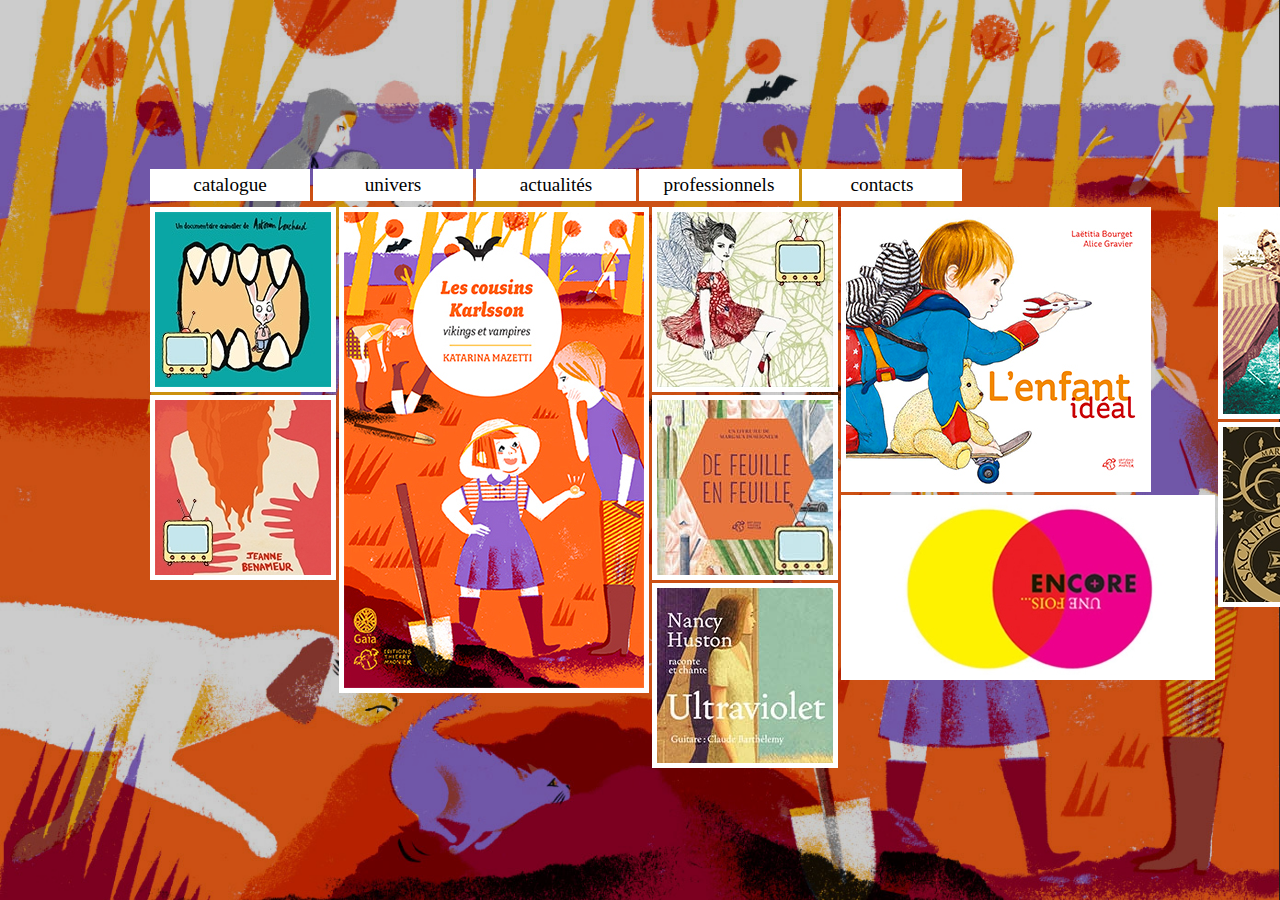
==== WebApplication1/index3.html @ 87f6f0b7 "up" ====
﻿<!DOCTYPE html PUBLIC "-//W3C//DTD XHTML 1.0 Transitional//EN" "http://www.w3.org/TR/xhtml1/DTD/xhtml1-transitional.dtd">
<html xmlns="http://www.w3.org/1999/xhtml">
<head>

<meta name="viewport" content="width=device-width, initial-scale=1.0">

<title>Editions Thierry Magnier</title>
<link href="Styles/Slider.css" rel="stylesheet" />
    <link href="Styles/Tiles3.css" rel="stylesheet" />
<link href="Styles/Menu3.css" rel="stylesheet" />


    <style>

        
html, body {
height: 100%;
width: 100%;
margin: 0;
overflow: hidden; 
}
/*body {
    width: 90%;
    padding-left: 4rem;
}*/

body{

background-color:black;
}
.backgroundHolder {
    top:0;
    opacity:0.8;
    z-index:-1000;
    position:absolute;
    height: 100%;
    width: 100%;
    margin: 0;
    overflow: hidden; 
    background-image: url("docs site/Cousins-Karlsson-3.jpg") ;
    background-repeat:no-repeat;
    background-attachment:fixed;
    /*background-position:98% 98%;*/
    background-size: cover ;

}

  /*height : 300px;
  white-space: nowrap;
  overflow-y: hidden;
  overflow-x: auto;
  -webkit-overflow-scrolling: touch;
  padding: 1rem;
  background-color: #ccc;*/
  
  
@media screen and (min-width: 0px) and (max-width:800px) and (max-height:800px) {
    body {
    width: 100%;
    padding-left: 0;
    }
    .menu {
        margin-top: 0px;
        margin-left: 0px;
        font-size: 1em;
        padding-left: 0;
        text-align: center; 
    }
    .tilesContainer {
        padding-left: 0;
    }
    .floatingmenu{
    width: 100px;
    
    }

}

    </style>
    <script src="jquery-csswatch-master/jquery-csswatch-master/shared/jquery-1.8.2.min.js"></script>
    <!--contains easing animations as well -->
    <script src="jquery-ui-1.10.3.custom.min.js"></script>
    <script src="http://isotope.metafizzy.co/v1/jquery.isotope.min.js"></script>
    <script>
  
        (function (d) { var b = ["DOMMouseScroll", "mousewheel"]; if (d.event.fixHooks) { for (var a = b.length; a;) { d.event.fixHooks[b[--a]] = d.event.mouseHooks } } d.event.special.mousewheel = { setup: function () { if (this.addEventListener) { for (var e = b.length; e;) { this.addEventListener(b[--e], c, false) } } else { this.onmousewheel = c } }, teardown: function () { if (this.removeEventListener) { for (var e = b.length; e;) { this.removeEventListener(b[--e], c, false) } } else { this.onmousewheel = null } } }; d.fn.extend({ mousewheel: function (e) { return e ? this.bind("mousewheel", e) : this.trigger("mousewheel") }, unmousewheel: function (e) { return this.unbind("mousewheel", e) } }); function c(j) { var h = j || window.event, g = [].slice.call(arguments, 1), k = 0, i = true, f = 0, e = 0; j = d.event.fix(h); j.type = "mousewheel"; if (h.wheelDelta) { k = h.wheelDelta / 120 } if (h.detail) { k = -h.detail / 3 } e = k; if (h.axis !== undefined && h.axis === h.HORIZONTAL_AXIS) { e = 0; f = -1 * k } if (h.wheelDeltaY !== undefined) { e = h.wheelDeltaY / 120 } if (h.wheelDeltaX !== undefined) { f = -1 * h.wheelDeltaX / 120 } g.unshift(j, k, f, e); return (d.event.dispatch || d.event.handle).apply(this, g) } })(jQuery);

       

        if (navigator.userAgent.toLowerCase().indexOf('firefox') > -1) {
            $(document).ready(function () {
                $('body, html').bind('mousewheel', function (event, delta, deltaX, deltaY) {
                    //$('html, body').stop().animate({scrollLeft: '-='+(400*delta)+'px' });
                    $('#booksContainer').scrollLeft -= (delta * 40);
                    /*if(delta < 0){
                        $('body, html').scrollLeft($('body, html').scrollLeft()+50);
                      }else{
                        $('body, html').scrollLeft($('body, html').scrollLeft()-50);
                    }*/
                    event.preventDefault();
                });
            });
        }
        else {

            $window = $(window);
            $(function () {
                $('body, html').bind('mousewheel', function (event, delta, deltaX, deltaY) {
                    
                    var isHorizontalMode = $window.width() > 500;
                    if (isHorizontalMode) 
                        $('#booksContainer').stop().animate({ scrollLeft: '-=' + (500 * delta) + 'px' }, 400, 'easeOutQuint');
                    else
                        $('#booksContainer').stop().animate({ scrollTop: '-=' + (500 * delta) + 'px' }, 400, 'easeOutQuint');
                    event.preventDefault();
                });
            });
        };

        var xStart, yStart = 0;

        document.addEventListener('touchstart', function (e) {
            xStart = e.touches[0].screenX;
            yStart = e.touches[0].screenY;
        });

        document.addEventListener('touchmove', function (e) {
            var xMovement = Math.abs(e.touches[0].screenX - xStart);
            var yMovement = Math.abs(e.touches[0].screenY - yStart);
            if ((yMovement * 3) > xMovement) {
                e.preventDefault();
                
            }
        });
     



      
        
        $(document).ready(function () {


            var $window = $(window);


            $('.tile').click(function () {

                var tileTextArea = $(this).find(".tileText");
                tileTextArea.slideToggle(0).after(function () {

                });

            });



            var $container = $('.tilesContainer');

            
            
            



            //////
            ///// MENU
            /////
            
            var previousMenuItemClicked;
            $('.floatingmenu').click(function() {
                //$(this).next().next().slideDown(100);
                var menuItem = $(this).find("div");

                if (previousMenuItemClicked) {
                    if (previousMenuItemClicked.is(menuItem)) {
                        return;
                    } else {
                        previousMenuItemClicked.slideToggle(100);
                    }
                }
                menuItem.slideToggle(100);
                previousMenuItemClicked = menuItem;
            });

            var previous;
            $('.menuItem').click('click', function () {
                var $this = $(this);
                var test = $this.attr('id-menu');
                var menu = $(test);
                if (previous && previous.is(menu)) {
                    menu.slideUp(200);
                    previous = null;
                    return;
                }
                if (previous && !previous.is(menu)) {
                    previous.slideUp(200);
                } 
                menu.slideDown(200);
                previous = menu;
            });

            var previousValue;
            function setWindowHeight() {
                var windowHeight = window.innerHeight;
                document.body.style.height = windowHeight + "px";

                var isHorizontalMode = $window.width() > 700;

                var containerStyle = isHorizontalMode ? {
                    height: $window.height() * 0.75,
                } : {
                    width: 'auto',
                    background: 'blue',
                };

                $container.css(containerStyle);
            }
            setWindowHeight();
                        

            window.addEventListener("resize", setWindowHeight, false);
            
        });

    </script>
    </head>
<body>
    <div class="backgroundHolder"></div>
    <div class="menu">
            <p class="menuItem" id-menu=".menuCatalogue">catalogue</p>
            <p class="menuItem" id-menu=".menuUnivers">univers</p>
            <p class="menuItem" id-menu=".menuActu">actualités</p>
            <p>professionnels</p>
            <p>contacts</p>
    </div>
    <div class="subMenu menuCatalogue">
            <p>bla bla test</p>
    </div>
    <div class="subMenu menuUnivers">
            <p>Hehe c'est cool ici non ?</p>
    </div>
    <div class="subMenu menuActu">
        <div class="subSubMenu">
            <img src="images/72_26519.jpg" />
            <div>
                <p>Lorem ipsum dolor sit amet, consectetur adipiscing elit, sed do eiusmod tempor incididunt ut labore et dolore magna aliqua. Ut enim ad minim veniam, quis nostrud exercitation ullamco laboris nisi ut aliquip ex ea commodo consequat. Duis aute irure dolor in reprehenderit in voluptate velit esse cillum dolore eu fugiat nulla pariatur. Excepteur sint occaecat cupidatat non proident, sunt in culpa qui officia deserunt mollit anim id est laborum"Lorem ipsum dolor sit amet, consectetur adipiscing elit, sed do eiusmod tempor incididunt ut labore et dolore magna aliqua. Ut enim ad minim veniam, quis nostrud exercitation ullamco laboris nisi ut aliquip ex ea commodo consequat. Duis aute irure dolor in reprehenderit in voluptate velit esse cillum dolore eu fugiat nulla pariatur. Excepteur sint occaecat cupidatat non proident, sunt in culpa qui officia deserunt mollit anim id est laborum
                   
                </p>
            </div>    
        </div>
        
    </div>

    <!--    
        <div class="filters">
            <ul>
                <li data-filter="*">Tous les livres</li>
                <li data-filter=".tag1">monstres</li>
                <li data-filter=".tag2">animaux</li>
                <li data-filter=".tag3">poules</li>
                <li><input id="filterInput" type="text" onkeypress="filterText(event)" /></li>
               
            </ul>
        </div>-->
    
<div id="booksContainer" class="tilesContainer">



        <div class="tile tag1">
            <img src="images/66_9043.jpg" alt="image" />
            <span class="tileTitle">Art Factory</span>
            <div class="tileTextArea">
                <span class="tileText">Arts  dépendants.       dsfsdfsd sf sdf s f</span>
            </div>
        </div>


        <div class="tile tag2">
            <img src="images/67_1873.jpg" alt="image" />
            <span class="tileTitle">Art Factory</span>
            <div class="tileTextArea">
                
                <span class="tileText">Arts  dépendants.       dsfsdfsd sf sdf s f</span>
                <!--<div class="button">SHOP NOW</div>-->
            </div>
        </div>

        <div class="tile tag1">
            <img src="docs%20site/Cousins%20Karlsson%203_couv.jpg" />
            <div class="tileTextArea">
                <span class="tileTitle">Art Factory</span>
                <span class="tileText">Arts  dépendants.       dsfsdfsd sf sdf s f</span>
                <!--<div class="button">SHOP NOW</div>-->
            </div>
        </div>

        <div class="tile tag3">
            <img src="images/68_68619.jpg" alt="image" />
            <div class="tileTextArea">
                <span class="tileTitle">Art Factory</span>
                <span class="tileText">Arts  dépendants.       dsfsdfsd sf sdf s f</span>
            </div>
        </div>


        <div class="tile tag3">
            <img src="images/70_58382.jpg" alt="image" />
            <div class="tileTextArea">
                <span class="tileTitle">Art Factory</span>
                <span class="tileText">Arts  dépendants.       dsfsdfsd sf sdf s f</span>
            </div>
        </div>


        <div class="tile tag2">
            <img src="images/71_82238.jpg" alt="image" />
            <div class="tileTextArea">
                <span class="tileTitle">Art Factory</span>
                <span class="tileText">Arts  dépendants.       dsfsdfsd sf sdf s f</span>
            </div>
        </div>



        <div class="tile tag1">
            <img src="docs%20site/Enfant%20ideal_couv.jpg" />
            <div class="tileTextArea">
                <span class="tileTitle">Art Factory</span>
                <span class="tileText">Arts  dépendants.       dsfsdfsd sf sdf s f</span>
            </div>
        </div>

        <div class="tile tag1">
            <img src="images/69_58542.jpg" alt="image" />
            <div class="tileTextArea">
                <span class="tileTitle">Art Factory</span>
                <span class="tileText">Arts  dépendants.       dsfsdfsd sf sdf s f</span>
            </div>
        </div>

        <div class="tile tag2">
            <img src="docs%20site/Odyssee%20Outis2.jpg" />
            <div class="tileTextArea">
                <span class="tileTitle">Art Factory</span>
                <span class="tileText">Arts  dépendants.       dsfsdfsd sf sdf s f</span>
            </div>
        </div>

        <div class="tile tag3">
            <img src="images/72_26519.jpg" alt="image" />
            <div class="tileTextArea">
                <span class="tileTitle">Art Factory</span>
                <span class="tileText">Arts  dépendants.       dsfsdfsd sf sdf s f</span>
            </div>
        </div>


        <div class="tile tag1">
            <img src="docs%20site/Odyssee%20Outis_couv.jpg" />

            <div class="tileTextArea">
                <span class="tileTitle">Art Factory</span>
                <span class="tileText">Arts  dépendants.       dsfsdfsd sf sdf s f</span>
            </div>
        </div>

        <div class="tile tag2">
            <img src="images/73_14792.jpg" alt="image" />
            <div class="tileTextArea">
                <span class="tileTitle">Art Factory</span>
                <span class="tileText">Arts  dépendants.       dsfsdfsd sf sdf s f</span>
            </div>
        </div>

        <div class="tile Jean Marc Mathis Boris ">
            <img src="images/Boris/9782364740013.jpg" />
            <div class="tileTextArea">
                <span class="tileTitle">Art Factory</span>
                <span class="tileText">Arts  dépendants.       dsfsdfsd sf sdf s f</span>
                <span class="auteurLink" data-filter=".JeanMarcMathis">du même auteur </span>
            </div>
        </div>

        <div class="tile JeanMarcMathis Boris ">
            <img src="images/Boris/9782364740242.jpg" />
            <div class="tileTextArea">
                <span class="tileTitle">Art Factory</span>
                <span class="tileText">Arts  dépendants.       dsfsdfsd sf sdf s f</span>
                <span class="auteurLink" data-filter=".JeanMarcMathis">du même auteur </span>
            </div>
        </div>
        <div class="tile JeanMarcMathis Boris">
            <img src="images/Boris/9782364740297.jpg" />
            <div class="tileTextArea">
                <span class="tileTitle">Art Factory</span>
                <span class="tileText">Arts  dépendants.       dsfsdfsd sf sdf s f</span>
                <span class="auteurLink" data-filter=".JeanMarcMathis">du même auteur </span>
            </div>
        </div>



        <div class="tile JeanMarcMathis Boris">
            <img src="images/Boris/9782364740648.jpg" />
            <div class="tileTextArea">
                <span class="tileTitle">Art Factory</span>
                <span class="tileText">Arts  dépendants.       dsfsdfsd sf sdf s f</span>
                <span class="auteurLink">du même auteur </span>
            </div>
        </div>
        <div class="tile JeanMarcMathis Boris">
            <img src="images/Boris/9782364740822.jpg" />
            <div class="tileTextArea">
                <span class="tileTitle">Art Factory</span>
                <span class="tileText">Arts  dépendants.       dsfsdfsd sf sdf s f</span>
                <span class="auteurLink">du même auteur </span>
            </div>
        </div>
        <div class="tile JeanMarcMathis Boris">
            <img src="images/Boris/9782364741324.jpg" />
            <div class="tileTextArea">
                <span class="tileTitle">Art Factory</span>
                <span class="tileText">Arts  dépendants.       dsfsdfsd sf sdf s f</span>
                <span class="auteurLink">du même auteur </span>
            </div>
        </div>
        <div class="tile JeanMarcMathis Boris">
            <img src="images/Boris/9782364741331.jpg" />
            <div class="tileTextArea">
                <span class="tileTitle">Art Factory</span>
                <span class="tileText">Arts  dépendants.       dsfsdfsd sf sdf s f</span>
                <span class="auteurLink">du même auteur </span>
            </div>
        </div>
        <div class="tile JeanMarcMathis Boris">
            <img src="images/Boris/9782364741416.jpg" />
            <div class="tileTextArea">
                <span class="tileTitle">Art Factory</span>
                <span class="tileText">Arts  dépendants.       dsfsdfsd sf sdf s f</span>
                <span class="auteurLink">du même auteur </span>
            </div>
        </div>
        <div class="tile JeanMarcMathis Boris">
            <img src="images/Boris/9782364742093.jpg" />
            <div class="tileTextArea">
                <span class="tileTitle">Art Factory</span>
                <span class="tileText">Arts  dépendants.       dsfsdfsd sf sdf s f</span>
            </div>
        </div>
        <div class="tile JeanMarcMathis Boris">
            <img src="images/Boris/9782364742239.jpg" />
            <div class="tileTextArea">
                <span class="tileTitle">Art Factory</span>
                <span class="tileText">Arts  dépendants.       dsfsdfsd sf sdf s f</span>
            </div>
        </div>
        <div class="tile JeanMarcMathis Boris">
            <img src="images/Boris/9782364742246.jpg" />
            <div class="tileTextArea">
                <span class="tileTitle">Art Factory</span>
                <span class="tileText">Arts  dépendants.       dsfsdfsd sf sdf s f</span>
            </div>
        </div>
        <div class="tile JeanMarcMathis Boris">
            <img src="images/Boris/9782364743007.jpg" />
            <div class="tileTextArea">
                <span class="tileTitle">Art Factory</span>
                <span class="tileText">Arts  dépendants.       dsfsdfsd sf sdf s f</span>
            </div>
        </div>
        <div class="tile JeanMarcMathis Boris">
            <img src="images/Boris/9782364743175.jpg" />
            <div class="tileTextArea">
                <span class="tileTitle">Art Factory</span>
                <span class="tileText">Arts  dépendants.       dsfsdfsd sf sdf s f</span>
            </div>
        </div>
        <div class="tile JeanMarcMathis Boris">
            <img src="images/Boris/9782364743182.jpg" />
            <div class="tileTextArea">
                <span class="tileTitle">Art Factory</span>
                <span class="tileText">Arts  dépendants.       dsfsdfsd sf sdf s f</span>
            </div>
        </div>
        <div class="tile JeanMarcMathis Boris">
            <img src="images/Boris/9782364743472.jpg" />
            <div class="tileTextArea">
                <span class="tileTitle">Art Factory</span>
                <span class="tileText">Arts  dépendants.       dsfsdfsd sf sdf s f</span>
            </div>
        </div>
        <div class="tile JeanMarcMathis Boris">
            <img src="images/Boris/9782364743489.jpg" />
            <div class="tileTextArea">
                <span class="tileTitle">Art Factory</span>
                <span class="tileText">Arts  dépendants.       dsfsdfsd sf sdf s f</span>
            </div>
        </div>
        <div class="tile JeanMarcMathis Boris">
            <img src="images/Boris/9782364743632.jpg" />
            <div class="tileTextArea">
                <span class="tileTitle">Art Factory</span>
                <span class="tileText">Arts  dépendants.       dsfsdfsd sf sdf s f</span>
            </div>
        </div>
        <div class="tile JeanMarcMathis Boris">
            <img src="images/Boris/9782364743649.jpg" />
            <div class="tileTextArea">
                <span class="tileTitle">Art Factory</span>
                <span class="tileText">Arts  dépendants.       dsfsdfsd sf sdf s f</span>
            </div>
        </div>
        <div class="tile JeanMarcMathis Boris">
            <img src="images/Boris/9782364743830.jpg" />
            <div class="tileTextArea">
                <span class="tileTitle">Art Factory</span>
                <span class="tileText">Arts  dépendants.       dsfsdfsd sf sdf s f</span>
            </div>
        </div>
        <div class="tile JeanMarcMathis Boris">
            <img src="images/Boris/9782364743847.jpg" />
            <div class="tileTextArea">
                <span class="tileTitle">Art Factory</span>
                <span class="tileText">Arts  dépendants.       dsfsdfsd sf sdf s f</span>
            </div>
        </div>
        <div class="tile JeanMarcMathis Boris">
            <img src="images/Boris/9782364743878.jpg" />
            <div class="tileTextArea">
                <span class="tileTitle">Art Factory</span>
                <span class="tileText">Arts  dépendants.       dsfsdfsd sf sdf s f</span>
            </div>
        </div>
        <div class="tile JeanMarcMathis Boris">
            <img src="images/Boris/9782364743885.jpg" />
            <div class="tileTextArea">
                <span class="tileTitle">Art Factory</span>
                <span class="tileText">Arts  dépendants.       dsfsdfsd sf sdf s f</span>
            </div>
        </div>
        <div class="tile JeanMarcMathis Boris">
            <img src="images/Boris/9782364743939.jpg" />
            <div class="tileTextArea">
                <span class="tileTitle">Art Factory</span>
                <span class="tileText">Arts  dépendants.       dsfsdfsd sf sdf s f</span>
            </div>
        </div>
        <div class="tile JeanMarcMathis Boris">
            <img src="images/Boris/9782364743946.jpg" />
            <div class="tileTextArea">
                <span class="tileTitle">Art Factory</span>
                <span class="tileText">Arts  dépendants.       dsfsdfsd sf sdf s f</span>
            </div>
        </div>
        <div class="tile JeanMarcMathis Boris">
            <img src="images/Boris/9782844202499.jpg" />
            <div class="tileTextArea">
                <span class="tileTitle">Art Factory</span>
                <span class="tileText">Arts  dépendants.       dsfsdfsd sf sdf s f</span>
            </div>
        </div>


        <div class="tile JeanMarcMathis Boris">
            <img src="images/Boris/9782844202819.jpg" />
            <div class="tileTextArea">
                <span class="tileTitle">Art Factory</span>
                <span class="tileText">Arts  dépendants.       dsfsdfsd sf sdf s f</span>
            </div>
        </div>
        <div class="tile JeanMarcMathis Boris">
            <img src="images/Boris/9782844203243.jpg" />
            <div class="tileTextArea">
                <span class="tileTitle">Art Factory</span>
                <span class="tileText">Arts  dépendants.       dsfsdfsd sf sdf s f</span>
            </div>
        </div>
        <div class="tile JeanMarcMathis Boris">
            <img src="images/Boris/9782844203540.jpg" />
            <div class="tileTextArea">
                <span class="tileTitle">Art Factory</span>
                <span class="tileText">Arts  dépendants.       dsfsdfsd sf sdf s f</span>
            </div>
        </div>
        <div class="tile JeanMarcMathis Boris">
            <img src="images/Boris/9782844203557.jpg" />
            <div class="tileTextArea">
                <span class="tileTitle">Art Factory</span>
                <span class="tileText">Arts  dépendants.       dsfsdfsd sf sdf s f</span>
            </div>
        </div>
        <div class="tile JeanMarcMathis Boris">
            <img src="images/Boris/9782844203960.jpg" />
            <div class="tileTextArea">
                <span class="tileTitle">Art Factory</span>
                <span class="tileText">Arts  dépendants.       dsfsdfsd sf sdf s f</span>
            </div>
        </div>
        <div class="tile JeanMarcMathis Boris">
            <img src="images/Boris/9782844204271.jpg" />
            <div class="tileTextArea">
                <span class="tileTitle">Art Factory</span>
                <span class="tileText">Arts  dépendants.       dsfsdfsd sf sdf s f</span>
            </div>
        </div>
        <div class="tile JeanMarcMathis Boris">
            <img src="images/Boris/9782844204486.jpg" />
            <div class="tileTextArea">
                <span class="tileTitle">Art Factory</span>
                <span class="tileText">Arts  dépendants.       dsfsdfsd sf sdf s f</span>
            </div>
        </div>
        <div class="tile JeanMarcMathis Boris">
            <img src="images/Boris/9782844204936.jpg" />
            <div class="tileTextArea">
                <span class="tileTitle">Art Factory</span>
                <span class="tileText">Arts  dépendants.       dsfsdfsd sf sdf s f</span>
            </div>
        </div>
        <div class="tile JeanMarcMathis Boris">
            <img src="images/Boris/9782844205452.jpg" />
            <div class="tileTextArea">
                <span class="tileTitle">Art Factory</span>
                <span class="tileText">Arts  dépendants.       dsfsdfsd sf sdf s f</span>
            </div>
        </div>
        <div class="tile JeanMarcMathis Boris">
            <img src="images/Boris/9782844205513.jpg" />
            <div class="tileTextArea">
                <span class="tileTitle">Art Factory</span>
                <span class="tileText">Arts  dépendants.       dsfsdfsd sf sdf s f</span>
            </div>
        </div>
        <div class="tile JeanMarcMathis Boris">
            <img src="images/Boris/9782844205926.jpg" />
            <div class="tileTextArea">
                <span class="tileTitle">Art Factory</span>
                <span class="tileText">Arts  dépendants.       dsfsdfsd sf sdf s f</span>
            </div>
        </div>


        <div class="tile JeanMarcMathis Boris">
            <img src="images/Boris/9782844206008.jpg" />
            <div class="tileTextArea">
                <span class="tileTitle">Art Factory</span>
                <span class="tileText">Arts  dépendants.       dsfsdfsd sf sdf s f</span>
            </div>
        </div>
        <div class="tile JeanMarcMathis Boris">
            <img src="images/Boris/9782844206411.jpg" />
            <div class="tileTextArea">
                <span class="tileTitle">Art Factory</span>
                <span class="tileText">Arts  dépendants.       dsfsdfsd sf sdf s f</span>
            </div>
        </div>
        <div class="tile JeanMarcMathis Boris">
            <img src="images/Boris/9782844207241.jpg" />
            <div class="tileTextArea">
                <span class="tileTitle">Art Factory</span>
                <span class="tileText">Arts  dépendants.       dsfsdfsd sf sdf s f</span>
            </div>
        </div>
        <div class="tile JeanMarcMathis Boris">
            <img src="images/Boris/9782844207326.jpg" />
            <div class="tileTextArea">
                <span class="tileTitle">Art Factory</span>
                <span class="tileText">Arts  dépendants.       dsfsdfsd sf sdf s f</span>
            </div>
        </div>
        <div class="tile JeanMarcMathis Boris">
            <img src="images/Boris/9782844207876.jpg" />
            <div class="tileTextArea">
                <span class="tileTitle">Art Factory</span>
                <span class="tileText">Arts  dépendants.       dsfsdfsd sf sdf s f</span>
            </div>
        </div>
        <div class="tile JeanMarcMathis Boris">
            <img src="images/Boris/9782844208170.jpg" />
            <div class="tileTextArea">
                <span class="tileTitle">Art Factory</span>
                <span class="tileText">Arts  dépendants.       dsfsdfsd sf sdf s f</span>
            </div>
        </div>
        <div class="tile JeanMarcMathis Boris">
            <img src="images/Boris/9782844208187.jpg" />
            <div class="tileTextArea">
                <span class="tileTitle">Art Factory</span>
                <span class="tileText">Arts  dépendants.       dsfsdfsd sf sdf s f</span>
            </div>
        </div>

        <div class="tile JeanMarcMathis Boris">
            <img src="images/Boris/9782844208194.jpg" />
            <div class="tileTextArea">
                <span class="tileTitle">Art Factory</span>
                <span class="tileText">Arts  dépendants.       dsfsdfsd sf sdf s f</span>
            </div>
        </div>
        <div class="tile JeanMarcMathis Boris">
            <img src="images/Boris/9782844208477.jpg" />
            <div class="tileTextArea">
                <span class="tileTitle">Art Factory</span>
                <span class="tileText">Arts  dépendants.       dsfsdfsd sf sdf s f</span>
            </div>
        </div>
        <div class="tile JeanMarcMathis Boris">
            <img src="images/Boris/9782844208675.jpg" />
            <div class="tileTextArea">
                <span class="tileTitle">Art Factory</span>
                <span class="tileText">Arts  dépendants.       dsfsdfsd sf sdf s f</span>
            </div>
        </div>
        <div class="tile JeanMarcMathis Boris">
            <img src="images/Boris/9782844208682.jpg" />
            <div class="tileTextArea">
                <span class="tileTitle">Art Factory</span>
                <span class="tileText">Arts  dépendants.       dsfsdfsd sf sdf s f</span>
            </div>
        </div>
        <div class="tile JeanMarcMathis Boris">
            <img src="images/Boris/9782844208699.jpg" />
            <div class="tileTextArea">
                <span class="tileTitle">Art Factory</span>
                <span class="tileText">Arts  dépendants.       dsfsdfsd sf sdf s f</span>
            </div>
        </div>
        <div class="tile JeanMarcMathis Boris">
            <img src="images/Boris/9782844209009.jpg" />
            <div class="tileTextArea">
                <span class="tileTitle">Art Factory</span>
                <span class="tileText">Arts  dépendants.       dsfsdfsd sf sdf s f</span>
            </div>
        </div>
        <div class="tile JeanMarcMathis Boris">
            <img src="images/Boris/9782844209061.jpg" />
            <div class="tileTextArea">
                <span class="tileTitle">Art Factory</span>
                <span class="tileText">Arts  dépendants.       dsfsdfsd sf sdf s f</span>
            </div>
        </div>
    <div class="tile JeanMarcMathis Boris">
        <img src="images/Boris/9782844209207.jpg" />
        <div class="tileTextArea">
            <span class="tileTitle">Art Factory</span>
            <span class="tileText">Arts  dépendants.       dsfsdfsd sf sdf s f</span>
        </div>
    </div>

    </div>

    
</body>
</html>
---- WebApplication1/Styles/Slider.css ----
﻿ 
/* Browser Resets */
.flex-container a:active,
.flexslider a:active,
.flex-container a:focus,
.flexslider a:focus  {outline: none;}
.slides,
.flex-control-nav,
.flex-direction-nav {margin: 0; padding: 0; list-style: none;} 

/* FlexSlider Necessary Styles
*********************************/ 
.flexslider {margin: 0; padding: 0;}
.flexslider .slides > li {display: none; -webkit-backface-visibility: hidden;} /* Hide the slides before the JS is loaded. Avoids image jumping */
.flex-pauseplay span {text-transform: capitalize;}
/* Clearfix for the .slides element */
.slides:after {content: "."; display: block; clear: both; visibility: hidden; line-height: 0; height: 0;} 
html[xmlns] .slides {display: block;} 
* html .slides {height: 1%;}

/* No JavaScript Fallback */
/* If you are not using another script, such as Modernizr, make sure you
 * include js that eliminates this class on page load */
.no-js .slides > li:first-child {display: block;}

/* Direction Nav */
.flex-direction-nav a {width: 30px; height: 30px; margin: -20px 0 0; display: block; background: url(../images/slider/bg_direction_nav.png) no-repeat 0 0; position: absolute; top: 50%; cursor: pointer; text-indent: -9999px; opacity: 0; -webkit-transition: all .3s ease;}
.flex-direction-nav .flex-next {background-position: 100% 0;  }
.flex-direction-nav .flex-prev {left: -36px;}
.flexslider:hover .flex-next {opacity: 0.8; right: 5%;}

@media screen and (min-width: 0px) and (max-width:1099px) {
.flexslider:hover .flex-next {right: 10%;}
}

.flexslider:hover .flex-prev {opacity: 0.8; left: 5px;}
.flexslider:hover .flex-next:hover, .flexslider:hover .flex-prev:hover {opacity: 1;}
.flex-direction-nav .disabled {opacity: .3!important; filter:alpha(opacity=30); cursor: default;}
/* Control Nav */
.flex-control-nav {width: 100%; position: absolute; bottom: -40px; text-align: center;}
.flex-control-nav li {margin: 0 6px; display: inline-block; zoom: 1; *display: inline;}
.flex-control-paging li a {width: 11px; height: 11px; display: block; background: #666; background: rgba(0,0,0,0.5); cursor: pointer; text-indent: -9999px; -webkit-border-radius: 20px; -moz-border-radius: 20px; -o-border-radius: 20px; border-radius: 20px; box-shadow: inset 0 0 3px rgba(0,0,0,0.3);}
.flex-control-paging li a:hover { background: #333; background: rgba(0,0,0,0.7); }
.flex-control-paging li a.flex-active { background: #000; background: rgba(0,0,0,0.9); cursor: default; }

.flex-control-thumbs {margin: 5px 0 0; position: static; overflow: hidden;}
.flex-control-thumbs li {width: 25%; float: left; margin: 0;}
.flex-control-thumbs img {width: 100%; display: block; opacity: .7; cursor: pointer;}
.flex-control-thumbs img:hover {opacity: 1;}
.flex-control-thumbs .active {opacity: 1; cursor: default;}



.backgroundDiv {
   display: inline-block;
   height: 100%;width: 95%;
   overflow-y: hidden;
}  
@media screen and (min-width: 0px) and (max-width:1099px) {
    .backgroundDiv {
       width: 90%;
    }  
}


.sliderImage {
      height: 100%;
    top: 0;
}

.slides li{
    position: relative;
    background-size: cover;                            
    height: 100%;
    background-position: 50% 50%;
}

.sliderContent {
    width: 610px;
    height: 225px;
     font-size: 14px;
    position: absolute;
    cursor: pointer;
    font-family: ArcherLight, Arial, sans-serif;
    font-weight: bold;
    color: white;
    bottom: 10%;
    text-align: left;
   
    background: #000000;
    background: rgba(0, 0, 0, 0.5);
}

.sliderContent:hover{
    background: #000000;
    background: rgba(0, 0, 0, 0.7);
}


.sliderCouvTitle {
    top: 13px; 
}
.sliderCouvTitle, .sliderText   {
    left: 15px;
    max-width: 430px;
    position: absolute;
}

.sliderCouv {
     position: absolute;
    width: 120px;
    top: 20px; right: 20px;

}

 .sliderText {
   
     top: 60%;
  
 }


@media screen and (min-width: 0px) and (max-width:1099px) {
    .sliderContent {
        width: 420px;
        height: 155px;
        font-size: 10px;
        padding-top: 10px;
     padding-left: 10px;
    }
    .sliderCouvTitle, .sliderText  {
        max-width: 300px;
        max-height: 80px;
    }

    .sliderCouv {
        width: 80px;
      right: 13px;
    }

    .sliderText {
   
  
     }
}


 




/*

                <ul class="slides" >
                    <li style="background-image: url(docs%20site/Cousins-Karlsson-3.jpg);">
                        <div class="sliderContent" >
                            <img class="sliderCouvTitle" src="docs%20site/karlssons.png"/>
                            <p class="sliderText"> 3ème opus de la série en librairie <br/>dès le 8 janvier</p>
                            <img class="sliderCouv" src="docs%20site/Cousins%20Karlsson%203_couv.jpg" />
                        </div>
                    </li>
			          
*/
---- WebApplication1/Styles/Tiles3.css ----
﻿.tilesContainer {
    padding-left:150px;
    
    display : flex;
    display : -ms-flexbox;
    
    -ms-flex-align: start;

        flex-wrap:wrap;
    -ms-flex-wrap:wrap;

        flex-direction: column;
    -ms-flex-direction: column;

    align-items: flex-start ;
    justify-content:  flex-start ;

    /*width: 100% !important;*/
	overflow-y: hidden !important;
	overflow-x: scroll !important;
	-webkit-overflow-scrolling: touch;
}


/*http://css-tricks.com/arranging-elements-top-bottom-instead-left-right-float/*/

/* clear fix */
/*.tilesContainer:after {
 content: '';
  display: block;
  clear: both;
}*/

.tile {
    display: inline-block;

    cursor: pointer;
  background: rgb(255, 255, 255);
  /*border: 2px solid #333;*/
  /*border-color: hsla(0, 0%, 0%, 0.7);*/
  padding: 5px;
    margin-right: 3px;
    margin-top: 3px;
    /*padding-bottom: 25px;*/
    transition: all .7s ease-out, background 0.2s, width 0s, height 0s,z-index 0s ;
    -o-transition: all .7s ease-out, background 0.2s, width 0s,height 0s,z-index 0s;
    -moz-transition: all .7s ease-out, background 0.2s, width 0s,height 0s,z-index 0s;
}


.univers2 {
    background: rgba(40, 226, 40, 0.3);
}

.large {
    width: 800px;
    /*height: calc(100% - 200px);*/
    height: 100%;
    z-index: 100;
}
.large .auteurLink {
    display: block;
}
.auteurLink {
    display: none;
}   


/*.tileTextArea {
    position: absolute;
    top: -60% ;
    left: 0;
    width: 100%;
    height: 50%;
    background: rgba(0,0,0,.6);
    font-size: 1.5em;
    text-align: center;
    overflow: hidden;
    opacity: 0;
    

    transition: all .2s ease-out 0;
    -o-transition: all .2s ease-out 0;
    -moz-transition: all .2s ease-out 0;
    -webkit-transition: all .2s ease-out 0;
}*/
.tileTextArea {

    display: inline;
    vertical-align: top;
    vert-align: top;
    /*padding: 1% 0 0;*/
    font-size: 1.5em;
    text-align: left;
 
 
    

    transition: all .2s ease-out 0, color .2s ease-out;
    -o-transition: all .2s ease-out 0, color .2s ease-out;
    -moz-transition: all .2s ease-out 0, color .2s ease-out;
    -webkit-transition: all .2s ease-out 0, color .2s ease-out;
}
/*.tileTitle {
position: absolute;    
width: 100%;
    left: -30px;
    opacity: 0;

      font-size: 20px;
    font-family: ArcherLight, Helvetica, Arial, sans-serif;


    transition: all .2s ease-out .2s;
    -o-transition: all .2s ease-out .2s;
    -moz-transition: all .2s ease-out .2s;
    -webkit-transition: all .2s ease-out .2s;
}*/
.tileTitle {
    position: absolute;    
width: 100%;
    left: 10px;
    bottom: 0px;
    display: none;

      font-size: 20px;
    font-family: ArcherLight, Helvetica, Arial, sans-serif;



}

.tileText {
    

    font-size: 18px;
    font-family: ArcherLight, Helvetica, Arial, sans-serif;


    transition: all .2s ease-out .3s;
    -o-transition: all .2s ease-out .3s;
    -moz-transition: all .2s ease-out .3s;
-webkit-transition: all .2s ease-out .3s;
    display: none;
}
.tile:hover .tileTextArea {
    top: 0%;
    opacity: 1;
                                 /* Ici le code pour appliquer une lueur externe */
    /* 0px de décalage en x, 0px de décalage en y, 12px de flou et la valeur en RGBA soit RedGreenBlueAlpha donc le 0.5 pour 50% d'opacité */
    /*-webkit-box-shadow: 0px 0px 12px rgba(51,204,255,0.7);
    -moz-box-shadow: 0px 0px 12px rgba(51,204,255,0.7);
    box-shadow: 0px 0px 12px rgba(51,204,255,0.7);
    -webkit-animation: pulse 1.5s infinite ease-in-out;*/ 
}
.tile:hover .tileTitle {  left:0;opacity: 1; color: black;}
/*.tile:hover .tileText {  left:0;opacity: 1;color: black;}*/
/*.tile:hover img{ opacity: 0.6;}*/
.tile:hover {
    background: rgba(255,255,255,.6);
   
}



.tile a {
    text-decoration: none;
    color: white;
    
}

.tile img {

    transition: all .2s ease-out;
    -o-transition: all .2s ease-out;
    -moz-transition: all .2s ease-out;
    -webkit-transition: all .2s ease-out;
    
}


.nouveautesTitle {
    position: absolute;
    top: 10px;
    left: 5px;
    color: white;
    font-family: ArcherLight;
    font-size: 35px;
}

.filters{
    font-family: ArcherLight;
    font-size: 35px;
    color: white;
    top: 10px;
    display: inline-block;
    position: absolute;
}


.filters li{
    display: inline-block;
    cursor: pointer;
    padding-left: 15px;
}
---- WebApplication1/Styles/Menu3.css ----
﻿

.menu {
    margin-top: 150px;
    margin-left: 150px;
    
    font-size: 1.2em;
    
    -webkit-touch-callout: none;
    -webkit-user-select: none;
    -khtml-user-select: none;
    -moz-user-select: none;
    -ms-user-select: none;
    user-select: none;
    cursor: pointer;
    
    /* fallback */
    
    /*background-image: url(../images/LOGO-DOS-ETM-bitmap.png);
    background-size: 53px;
    background-repeat: no-repeat;
    background-position: 99% 2px;*/

    transition: all .2s ease-out 0;
    -o-transition: all .2s ease-out 0;
    -moz-transition: all .2s ease-out 0;
    -webkit-transition: all .2s ease-out 0;
    /*background: red;*/

    display: -webkit-flex;
  display: flex;
    flex-flow:row;
}

.menu p {
    text-align: center;
    vertical-align: middle;
    width: 150px;
    margin-right: 3px;
    margin-bottom: 3px;
    background: white;
    padding: 5px;
    
}

.subMenu {
    width: 802px;
    height: 100px;
    margin-left: 150px;
    background: white;
    padding: 5px;
    display: none;


}
.subSubMenu {
    display: -webkit-flex;
    display: -moz-flex;
    display: -ms-flex;
    display: -o-flex;
    display: flex;
}
.subSubMenu img{
    flex-shrink: 0;
}

/*.menu:hover {
    
    background-color: rgba(0,0,0,0.5);
   
}*/
    
.floatingmenu{
    
    margin: 0;
    padding: 0;
    border: 0;
     /* what you wanted all along */
    position: relative; /* allow reference for absolute element */
    text-align: center;
    
}



.floatingmenu p{
    width: 120px;
    background: white;
}


.hiddenfloatingmenu {
    background: white;
    width: 500px;
    height:     150px;
    
    /*transition: all .5s ease-out 0;
    -o-transition: all .5s ease-out 0;
    -moz-transition: all .5s ease-out 0;
    -webkit-transition: all .5s ease-out 0;*/
    white-space: nowrap;
    /*display: none;*/
    text-align: center;
    
}


.hiddenfloatingmenu a{
    
    padding: 5px 0 5px 0;
    
    display: table-caption;
    -webkit-transition: opacity 0.3s;
    -moz-transition: opacity 0.3s ;
    -o-transition: opacity 0.3s;
    transition: opacity 0.3s;
    
    text-align: left;

    

    /*fallback*/
    color: black;
    color: rgba(0,0,0,0.7);
}
.hiddenfloatingmenu a:hover {
    /*text-shadow:0px 0px 8px  rgba(0,0,0, 0.7)    ;*/
    color: rgba(0,0,0,1);
}
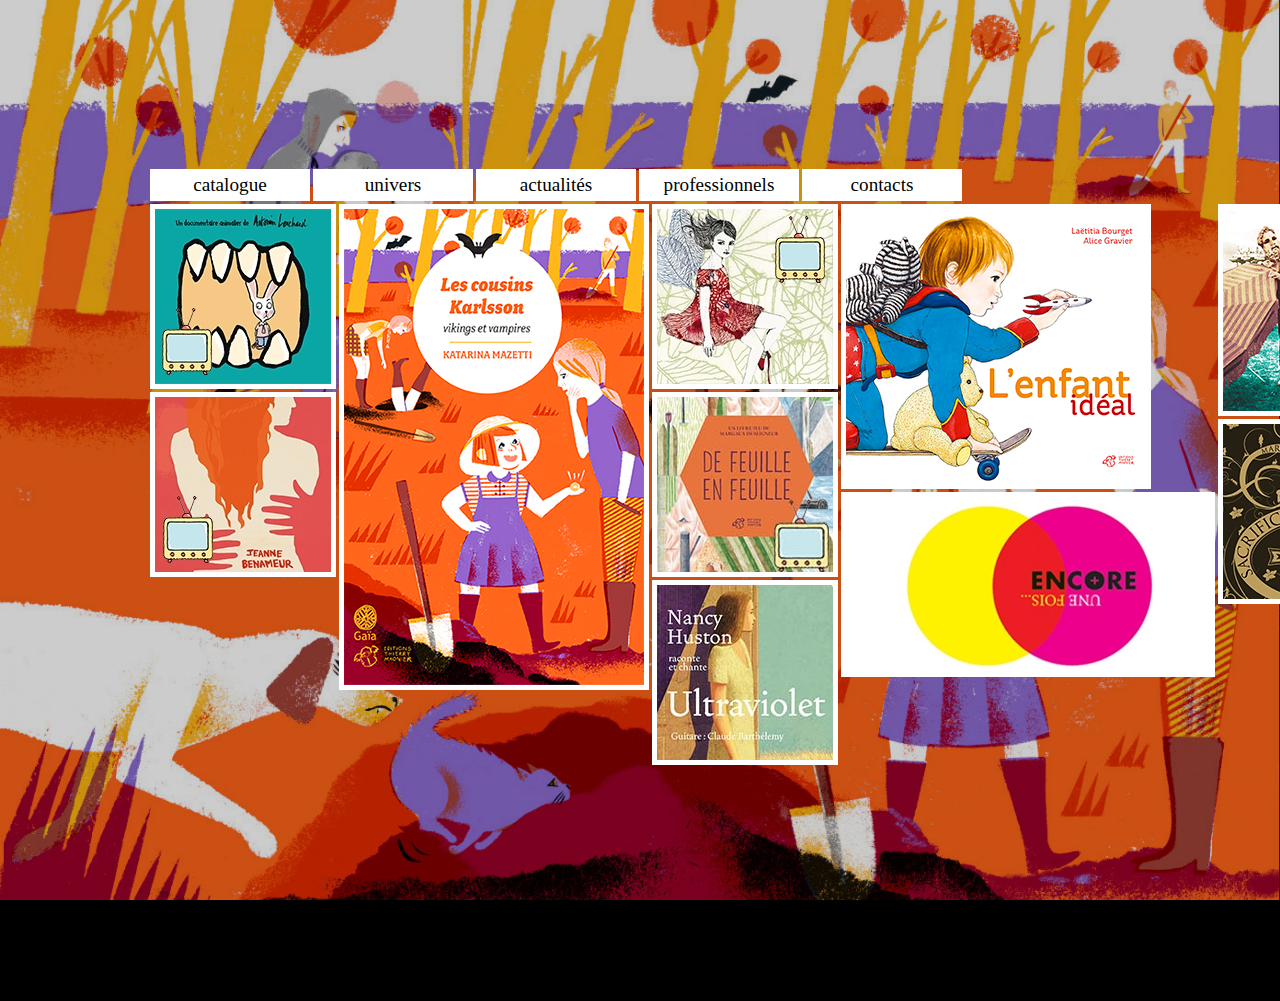
==== commit 092b086f: "up" ====
--- a/WebApplication1/index3.html
+++ b/WebApplication1/index3.html
@@ -54,27 +54,6 @@
   background-color: #ccc;*/
   
   
-@media screen and (min-width: 0px) and (max-width:800px) and (max-height:800px) {
-    body {
-    width: 100%;
-    padding-left: 0;
-    }
-    .menu {
-        margin-top: 0px;
-        margin-left: 0px;
-        font-size: 1em;
-        padding-left: 0;
-        text-align: center; 
-    }
-    .tilesContainer {
-        padding-left: 0;
-    }
-    .floatingmenu{
-    width: 100px;
-    
-    }
-
-}
 
     </style>
     <script src="jquery-csswatch-master/jquery-csswatch-master/shared/jquery-1.8.2.min.js"></script>
@@ -119,19 +98,19 @@
 
         var xStart, yStart = 0;
 
-        document.addEventListener('touchstart', function (e) {
-            xStart = e.touches[0].screenX;
-            yStart = e.touches[0].screenY;
-        });
-
-        document.addEventListener('touchmove', function (e) {
-            var xMovement = Math.abs(e.touches[0].screenX - xStart);
-            var yMovement = Math.abs(e.touches[0].screenY - yStart);
-            if ((yMovement * 3) > xMovement) {
-                e.preventDefault();
+        //document.addEventListener('touchstart', function (e) {
+        //    xStart = e.touches[0].screenX;
+        //    yStart = e.touches[0].screenY;
+        //});
+
+        //document.addEventListener('touchmove', function (e) {
+        //    var xMovement = Math.abs(e.touches[0].screenX - xStart);
+        //    var yMovement = Math.abs(e.touches[0].screenY - yStart);
+        //    if ((yMovement * 3) > xMovement) {
+        //        e.preventDefault();
                 
-            }
-        });
+        //    }
+        //});
      
 
 
@@ -142,15 +121,38 @@
 
 
             var $window = $(window);
-
-
+            var prev;
             $('.tile').click(function () {
-
-                var tileTextArea = $(this).find(".tileText");
-                tileTextArea.slideToggle(0).after(function () {
-
-                });
-
+                var $this = $(this);
+                
+                //var curHeight = $this.attr('curHeight');
+                //if (curHeight && curHeight == "100%") {
+                //    $this.css({ height: "auto" });
+                //    $this.attr('curHeight','auto');
+                //}
+                //else {
+                //    $this.css({ height: "100%" });
+                //    $this.attr('curHeight', '100%');
+                //}
+                
+                if (prev ) {
+                    //prev.css({ height: "auto" });
+                    prev.find(".tileTextArea").slideToggle(0);
+                    if (prev.is($this)) {
+                        prev = null;
+                        return;
+                    }
+                } 
+                
+
+                var tileTextArea = $this.find(".tileTextArea");
+                $this.find(".tileText").css({ "max-height": $('#booksContainer').height() - 100 + "px" });
+               // $(this).addClass("open");
+                tileTextArea.slideToggle(200);
+                //    .after(function () {
+
+                //});
+                prev = $this;
             });
 
 
@@ -208,7 +210,7 @@
                 var isHorizontalMode = $window.width() > 700;
 
                 var containerStyle = isHorizontalMode ? {
-                    height: $window.height() * 0.75,
+                    height: $window.height() * 0.70,
                 } : {
                     width: 'auto',
                     background: 'blue',
@@ -216,10 +218,10 @@
 
                 $container.css(containerStyle);
             }
-            setWindowHeight();
+            //setWindowHeight();
                         
 
-            window.addEventListener("resize", setWindowHeight, false);
+           // window.addEventListener("resize", setWindowHeight, false);
             
         });
 
@@ -245,7 +247,7 @@
             <img src="images/72_26519.jpg" />
             <div>
                 <p>Lorem ipsum dolor sit amet, consectetur adipiscing elit, sed do eiusmod tempor incididunt ut labore et dolore magna aliqua. Ut enim ad minim veniam, quis nostrud exercitation ullamco laboris nisi ut aliquip ex ea commodo consequat. Duis aute irure dolor in reprehenderit in voluptate velit esse cillum dolore eu fugiat nulla pariatur. Excepteur sint occaecat cupidatat non proident, sunt in culpa qui officia deserunt mollit anim id est laborum"Lorem ipsum dolor sit amet, consectetur adipiscing elit, sed do eiusmod tempor incididunt ut labore et dolore magna aliqua. Ut enim ad minim veniam, quis nostrud exercitation ullamco laboris nisi ut aliquip ex ea commodo consequat. Duis aute irure dolor in reprehenderit in voluptate velit esse cillum dolore eu fugiat nulla pariatur. Excepteur sint occaecat cupidatat non proident, sunt in culpa qui officia deserunt mollit anim id est laborum
-                   
+                    
                 </p>
             </div>    
         </div>
@@ -270,20 +272,27 @@
 
         <div class="tile tag1">
             <img src="images/66_9043.jpg" alt="image" />
-            <span class="tileTitle">Art Factory</span>
-            <div class="tileTextArea">
-                <span class="tileText">Arts  dépendants.       dsfsdfsd sf sdf s f</span>
+            <div class="tileTextArea">
+                <span class="tileTitle">Art Factory</span>
+                <p class="tileText">
+                    Lorem ipsum dolor sit amet, consectetur adipiscing elit, sed do eiusmod tempor incididunt ut labore et dolore magna aliqua. Ut enim ad minim veniam, quis nostrud exercitation ullamco laboris nisi ut aliquip ex ea commodo consequat. Duis aute irure dolor in reprehenderit in voluptate velit esse cillum dolore eu fugiat nulla pariatur. Excepteur sint occaecat cupidatat non proident, sunt in culpa qui officia deserunt mollit anim id est laborum"Lorem ipsum dolor sit amet, consectetur adipiscing elit, sed do eiusmod tempor incididunt ut labore et dolore magna aliqua. Ut enim ad minim veniam, quis nostrud exercitation ullamco laboris nisi ut aliquip ex ea commodo consequat. Duis aute irure dolor in reprehenderit in voluptate velit esse cillum dolore eu fugiat nulla pariatur. Excepteur sint occaecat cupidatat non proident, sunt in culpa qui officia deserunt mollit anim id est laborum
+                    Lorem ipsum dolor sit amet, consectetur adipiscing elit, sed do eiusmod tempor incididunt ut labore et dolore magna aliqua. Ut enim ad minim veniam, quis nostrud exercitation ullamco laboris nisi ut aliquip ex ea commodo consequat. Duis aute irure dolor in reprehenderit in voluptate velit esse cillum dolore eu fugiat nulla pariatur. Excepteur sint occaecat cupidatat non proident, sunt in culpa qui officia deserunt mollit anim id est laborum"Lorem ipsum dolor sit amet, consectetur adipiscing elit, sed do eiusmod tempor incididunt ut labore et dolore magna aliqua. Ut enim ad minim veniam, quis nostrud exercitation ullamco laboris nisi ut aliquip ex ea commodo consequat. Duis aute irure dolor in reprehenderit in voluptate velit esse cillum dolore eu fugiat nulla pariatur. Excepteur sint occaecat cupidatat non proident, sunt in culpa qui officia deserunt mollit anim id est laborum
+                    Lorem ipsum dolor sit amet, consectetur adipiscing elit, sed do eiusmod tempor incididunt ut labore et dolore magna aliqua. Ut enim ad minim veniam, quis nostrud exercitation ullamco laboris nisi ut aliquip ex ea commodo consequat. Duis aute irure dolor in reprehenderit in voluptate velit esse cillum dolore eu fugiat nulla pariatur. Excepteur sint occaecat cupidatat non proident, sunt in culpa qui officia deserunt mollit anim id est laborum"Lorem ipsum dolor sit amet, consectetur adipiscing elit, sed do eiusmod tempor incididunt ut labore et dolore magna aliqua. Ut enim ad minim veniam, quis nostrud exercitation ullamco laboris nisi ut aliquip ex ea commodo consequat. Duis aute irure dolor in reprehenderit in voluptate velit esse cillum dolore eu fugiat nulla pariatur. Excepteur sint occaecat cupidatat non proident, sunt in culpa qui officia deserunt mollit anim id est laborum
+                    Lorem ipsum dolor sit amet, consectetur adipiscing elit, sed do eiusmod tempor incididunt ut labore et dolore magna aliqua. Ut enim ad minim veniam, quis nostrud exercitation ullamco laboris nisi ut aliquip ex ea commodo consequat. Duis aute irure dolor in reprehenderit in voluptate velit esse cillum dolore eu fugiat nulla pariatur. Excepteur sint occaecat cupidatat non proident, sunt in culpa qui officia deserunt mollit anim id est laborum"Lorem ipsum dolor sit amet, consectetur adipiscing elit, sed do eiusmod tempor incididunt ut labore et dolore magna aliqua. Ut enim ad minim veniam, quis nostrud exercitation ullamco laboris nisi ut aliquip ex ea commodo consequat. Duis aute irure dolor in reprehenderit in voluptate velit esse cillum dolore eu fugiat nulla pariatur. Excepteur sint occaecat cupidatat non proident, sunt in culpa qui officia deserunt mollit anim id est laborum
+                    Lorem ipsum dolor sit amet, consectetur adipiscing elit, sed do eiusmod tempor incididunt ut labore et dolore magna aliqua. Ut enim ad minim veniam, quis nostrud exercitation ullamco laboris nisi ut aliquip ex ea commodo consequat. Duis aute irure dolor in reprehenderit in voluptate velit esse cillum dolore eu fugiat nulla pariatur. Excepteur sint occaecat cupidatat non proident, sunt in culpa qui officia deserunt mollit anim id est laborum"Lorem ipsum dolor sit amet, consectetur adipiscing elit, sed do eiusmod tempor incididunt ut labore et dolore magna aliqua. Ut enim ad minim veniam, quis nostrud exercitation ullamco laboris nisi ut aliquip ex ea commodo consequat. Duis aute irure dolor in reprehenderit in voluptate velit esse cillum dolore eu fugiat nulla pariatur. Excepteur sint occaecat cupidatat non proident, sunt in culpa qui officia deserunt mollit anim id est laborum
+                    Lorem ipsum dolor sit amet, consectetur adipiscing elit, sed do eiusmod tempor incididunt ut labore et dolore magna aliqua. Ut enim ad minim veniam, quis nostrud exercitation ullamco laboris nisi ut aliquip ex ea commodo consequat. Duis aute irure dolor in reprehenderit in voluptate velit esse cillum dolore eu fugiat nulla pariatur. Excepteur sint occaecat cupidatat non proident, sunt in culpa qui officia deserunt mollit anim id est laborum"Lorem ipsum dolor sit amet, consectetur adipiscing elit, sed do eiusmod tempor incididunt ut labore et dolore magna aliqua. Ut enim ad minim veniam, quis nostrud exercitation ullamco laboris nisi ut aliquip ex ea commodo consequat. Duis aute irure dolor in reprehenderit in voluptate velit esse cillum dolore eu fugiat nulla pariatur. Excepteur sint occaecat cupidatat non proident, sunt in culpa qui officia deserunt mollit anim id est laborum
+                </p>
             </div>
         </div>
 
 
         <div class="tile tag2">
             <img src="images/67_1873.jpg" alt="image" />
-            <span class="tileTitle">Art Factory</span>
-            <div class="tileTextArea">
-                
-                <span class="tileText">Arts  dépendants.       dsfsdfsd sf sdf s f</span>
-                <!--<div class="button">SHOP NOW</div>-->
+            <div class="tileTextArea">
+                <span class="tileTitle">Art Factory</span>
+                <p class="tileText">
+                    Lorem ipsum dolor sit amet, consectetur adipiscing elit, sed do eiusmod tempor incididunt ut labore et dolore magna aliqua. Ut enim ad minim veniam, quis nostrud exercitation ullamco laboris nisi ut aliquip ex ea commodo consequat. Duis aute irure dolor in reprehenderit in voluptate velit esse cillum dolore eu fugiat nulla pariatur. Excepteur sint occaecat cupidatat non proident, sunt in culpa qui officia deserunt mollit anim id est laborum"Lorem ipsum dolor sit amet, consectetur adipiscing elit, sed do eiusmod tempor incididunt ut labore et dolore magna aliqua. Ut enim ad minim veniam, quis nostrud exercitation ullamco laboris nisi ut aliquip ex ea commodo consequat. Duis aute irure dolor in reprehenderit in voluptate velit esse cillum dolore eu fugiat nulla pariatur. Excepteur sint occaecat cupidatat non proident, sunt in culpa qui officia deserunt mollit anim id est laborum
+                </p>
             </div>
         </div>
 
@@ -291,8 +300,9 @@
             <img src="docs%20site/Cousins%20Karlsson%203_couv.jpg" />
             <div class="tileTextArea">
                 <span class="tileTitle">Art Factory</span>
-                <span class="tileText">Arts  dépendants.       dsfsdfsd sf sdf s f</span>
-                <!--<div class="button">SHOP NOW</div>-->
+                <p class="tileText">
+                    Lorem ipsum dolor sit amet, consectetur adipiscing elit, sed do eiusmod tempor incididunt ut labore et dolore magna aliqua. Ut enim ad minim veniam, quis nostrud exercitation ullamco laboris nisi ut aliquip ex ea commodo consequat. Duis aute irure dolor in reprehenderit in voluptate velit esse cillum dolore eu fugiat nulla pariatur. Excepteur sint occaecat cupidatat non proident, sunt in culpa qui officia deserunt mollit anim id est laborum"Lorem ipsum dolor sit amet, consectetur adipiscing elit, sed do eiusmod tempor incididunt ut labore et dolore magna aliqua. Ut enim ad minim veniam, quis nostrud exercitation ullamco laboris nisi ut aliquip ex ea commodo consequat. Duis aute irure dolor in reprehenderit in voluptate velit esse cillum dolore eu fugiat nulla pariatur. Excepteur sint occaecat cupidatat non proident, sunt in culpa qui officia deserunt mollit anim id est laborum
+                </p>
             </div>
         </div>
 
@@ -300,7 +310,9 @@
             <img src="images/68_68619.jpg" alt="image" />
             <div class="tileTextArea">
                 <span class="tileTitle">Art Factory</span>
-                <span class="tileText">Arts  dépendants.       dsfsdfsd sf sdf s f</span>
+                <p class="tileText">
+                    Lorem ipsum dolor sit amet, consectetur adipiscing elit, sed do eiusmod tempor incididunt ut labore et dolore magna aliqua. Ut enim ad minim veniam, quis nostrud exercitation ullamco laboris nisi ut aliquip ex ea commodo consequat. Duis aute irure dolor in reprehenderit in voluptate velit esse cillum dolore eu fugiat nulla pariatur. Excepteur sint occaecat cupidatat non proident, sunt in culpa qui officia deserunt mollit anim id est laborum"Lorem ipsum dolor sit amet, consectetur adipiscing elit, sed do eiusmod tempor incididunt ut labore et dolore magna aliqua. Ut enim ad minim veniam, quis nostrud exercitation ullamco laboris nisi ut aliquip ex ea commodo consequat. Duis aute irure dolor in reprehenderit in voluptate velit esse cillum dolore eu fugiat nulla pariatur. Excepteur sint occaecat cupidatat non proident, sunt in culpa qui officia deserunt mollit anim id est laborum
+                </p>
             </div>
         </div>
 
--- a/WebApplication1/Styles/Tiles3.css
+++ b/WebApplication1/Styles/Tiles3.css
@@ -1,8 +1,15 @@
 ﻿.tilesContainer {
+
     padding-left:150px;
-    
+    padding-bottom:150px;
+    height: -moz-calc(100% - 250px);
+    height: -webkit-calc(100% - 250px);
+    height: -o-calc(100% - 250px);
+    height: calc(100% - 250px);
+    
+    display : -ms-flexbox   ;
     display : flex;
-    display : -ms-flexbox;
+    
     
     -ms-flex-align: start;
 
@@ -11,7 +18,7 @@
 
         flex-direction: column;
     -ms-flex-direction: column;
-
+    
     align-items: flex-start ;
     justify-content:  flex-start ;
 
@@ -19,8 +26,15 @@
 	overflow-y: hidden !important;
 	overflow-x: scroll !important;
 	-webkit-overflow-scrolling: touch;
-}
-
+
+    
+    scrollbar-base-color : transparent;  
+    scrollbar-track-color : transparent;
+    scrollbar-highlight-color : transparent;
+    scrollbar-arrow-color : transparent;
+    scrollbar-face-color : rgba(3, 255, 8, 0.17);  
+    
+}
 
 /*http://css-tricks.com/arranging-elements-top-bottom-instead-left-right-float/*/
 
@@ -32,108 +46,107 @@
 }*/
 
 .tile {
-    display: inline-block;
-
-    cursor: pointer;
-  background: rgb(255, 255, 255);
-  /*border: 2px solid #333;*/
-  /*border-color: hsla(0, 0%, 0%, 0.7);*/
-  padding: 5px;
+    cursor: pointer;
+    display: flex;
+    align-items: flex-start;
+    cursor: pointer;
+    background: rgb(255, 255, 255);
+    padding: 5px;
     margin-right: 3px;
-    margin-top: 3px;
-    /*padding-bottom: 25px;*/
-    transition: all .7s ease-out, background 0.2s, width 0s, height 0s,z-index 0s ;
-    -o-transition: all .7s ease-out, background 0.2s, width 0s,height 0s,z-index 0s;
-    -moz-transition: all .7s ease-out, background 0.2s, width 0s,height 0s,z-index 0s;
-}
-
-
-.univers2 {
-    background: rgba(40, 226, 40, 0.3);
-}
-
-.large {
-    width: 800px;
-    /*height: calc(100% - 200px);*/
-    height: 100%;
-    z-index: 100;
-}
-.large .auteurLink {
-    display: block;
-}
-.auteurLink {
-    display: none;
-}   
-
-
-/*.tileTextArea {
-    position: absolute;
-    top: -60% ;
-    left: 0;
-    width: 100%;
-    height: 50%;
-    background: rgba(0,0,0,.6);
-    font-size: 1.5em;
-    text-align: center;
-    overflow: hidden;
-    opacity: 0;
-    
-
+    margin-top: 3px; 
     transition: all .2s ease-out 0;
     -o-transition: all .2s ease-out 0;
     -moz-transition: all .2s ease-out 0;
     -webkit-transition: all .2s ease-out 0;
-}*/
+
+}
+
+
+.open {
+    -webkit-box-flex: 3;
+    -moz-box-flex: 3;
+    -webkit-flex: 3;
+    -ms-flex: 3;
+    flex: 3;
+    background: #666;
+    cursor: pointer;
+    color: white;
+    max-width: 100%;
+}
+
+
+@media all and (max-width:800px) {
+    body {
+    width: 100%;
+    padding-left: 0;
+    }
+    .menu {
+        margin-top: 0px;
+        margin-left: 0px;
+        font-size: 1em;
+        padding-left: 0;
+        text-align: center; 
+    }
+    .tilesContainer {
+        flex-direction: row;
+        padding-left: 0;
+        overflow-y: scroll !important;
+	    overflow-x: hidden  !important;
+    }
+    .floatingmenu{
+    width: 100px;
+    
+    }
+
+}
+
+
 .tileTextArea {
-
-    display: inline;
-    vertical-align: top;
-    vert-align: top;
-    /*padding: 1% 0 0;*/
-    font-size: 1.5em;
-    text-align: left;
- 
- 
-    
-
-    transition: all .2s ease-out 0, color .2s ease-out;
-    -o-transition: all .2s ease-out 0, color .2s ease-out;
-    -moz-transition: all .2s ease-out 0, color .2s ease-out;
-    -webkit-transition: all .2s ease-out 0, color .2s ease-out;
-}
-/*.tileTitle {
-position: absolute;    
-width: 100%;
-    left: -30px;
-    opacity: 0;
-
-      font-size: 20px;
+     max-height: -moz-calc(100% - 50px);
+    max-height: -webkit-calc(100% - 50px);
+    max-height: -o-calc(100% - 50px);
+    max-height: calc(100% - 50px);
+    display:none;
+    padding-left:5px;
+    padding-bottom:5px;
+    
+    /*transition: all .2s ease-out 1;
+    -o-transition: all .2s ease-out 1;
+    -moz-transition: all .2s ease-out 1;
+    -webkit-transition: all .2s ease-out 1;*/
+}
+
+.tileTextArea img{
+     max-width:300px;
+    
+    /*transition: all .2s ease-out 1;
+    -o-transition: all .2s ease-out 1;
+    -moz-transition: all .2s ease-out 1;
+    -webkit-transition: all .2s ease-out 1;*/
+}
+
+.tileTitle {
+    font-size: 20px;
     font-family: ArcherLight, Helvetica, Arial, sans-serif;
-
-
-    transition: all .2s ease-out .2s;
-    -o-transition: all .2s ease-out .2s;
-    -moz-transition: all .2s ease-out .2s;
-    -webkit-transition: all .2s ease-out .2s;
-}*/
-.tileTitle {
-    position: absolute;    
-width: 100%;
-    left: 10px;
-    bottom: 0px;
-    display: none;
-
-      font-size: 20px;
-    font-family: ArcherLight, Helvetica, Arial, sans-serif;
-
-
-
+    transition: all .7s ease-out, background 0.2s, width 0s, height 0s,z-index 0s ;
+    -o-transition: all .7s ease-out, background 0.2s, width 0s,height 0s,z-index 0s;
+    -moz-transition: all .7s ease-out, background 0.2s, width 0s,height 0s,z-index 0s;
 }
 
 .tileText {
-    
-
-    font-size: 18px;
+    /*-webkit-column-rule: 3px outset #ff00ff;*/
+    height: -moz-calc(100% - 45px);
+    height: -webkit-calc(100% - 45px);
+    height: -o-calc(100% - 45px);
+    height: calc(100% - 45px);
+    width:400px;
+    text-align:justify;
+
+    overflow-y: auto;
+	overflow-x: hidden;
+
+
+    /*font-size: 18px;*/
     font-family: ArcherLight, Helvetica, Arial, sans-serif;
 
 
@@ -141,10 +154,8 @@
     -o-transition: all .2s ease-out .3s;
     -moz-transition: all .2s ease-out .3s;
 -webkit-transition: all .2s ease-out .3s;
-    display: none;
 }
 .tile:hover .tileTextArea {
-    top: 0%;
     opacity: 1;
                                  /* Ici le code pour appliquer une lueur externe */
     /* 0px de décalage en x, 0px de décalage en y, 12px de flou et la valeur en RGBA soit RedGreenBlueAlpha donc le 0.5 pour 50% d'opacité */
@@ -157,7 +168,7 @@
 /*.tile:hover .tileText {  left:0;opacity: 1;color: black;}*/
 /*.tile:hover img{ opacity: 0.6;}*/
 .tile:hover {
-    background: rgba(255,255,255,.6);
+    /*background: rgba(255,255,255,.6);*/
    
 }
 
@@ -168,16 +179,6 @@
     color: white;
     
 }
-
-.tile img {
-
-    transition: all .2s ease-out;
-    -o-transition: all .2s ease-out;
-    -moz-transition: all .2s ease-out;
-    -webkit-transition: all .2s ease-out;
-    
-}
-
 
 .nouveautesTitle {
     position: absolute;
--- a/WebApplication1/Styles/Menu3.css
+++ b/WebApplication1/Styles/Menu3.css
@@ -1,6 +1,4 @@
-﻿
-
-.menu {
+﻿.menu {
     margin-top: 150px;
     margin-left: 150px;
     
@@ -37,7 +35,7 @@
     vertical-align: middle;
     width: 150px;
     margin-right: 3px;
-    margin-bottom: 3px;
+    margin-bottom: 0;
     background: white;
     padding: 5px;
     
